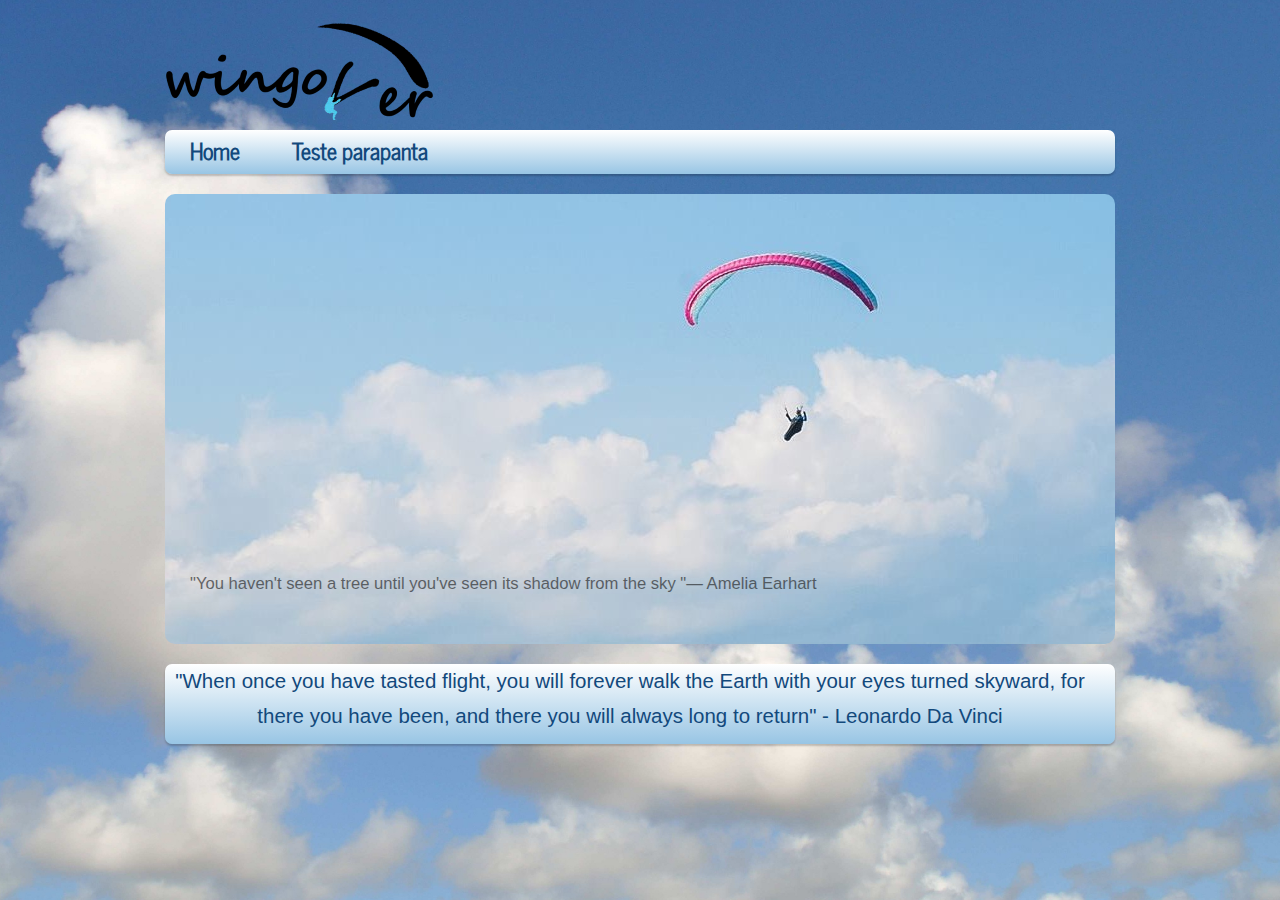
==== wingover/index.html @ 4fdd7dd1 "wingover site" ====
<!DOCTYPE HTML>
<html>

<head>
  <title>Wingover</title>
  <meta name="Wingover" content="Wingover" />
   <meta http-equiv="content-type" content="text/html; charset=UTF-8" />
  <!-- stylesheets -->
  <link href="css/style.css" rel="stylesheet" type="text/css" />
  <link href="css/colour.css" rel="stylesheet" type="text/css" />
  <!-- modernizr enables HTML5 elements and feature detects -->
  <script type="text/javascript" src="js/modernizr-1.5.min.js"></script>
</head>

<body>
  <div id="main">

    <!-- begin header -->
    <header>
      <div id="logo"><a href="index.html"><img src="images/logo5mic.png" alt="Wingover.ro" />&nbsp;</a></div>

      <nav>
        <ul class="sf-menu" id="nav">
          <li class="selected"><a href="index.html">Home</a></li>
            <li><a href="http://teste.wingover.ro/">Teste parapanta</a></li>
            <!--<li><a href="blog.html">blog</a></li>
            <li><a href="contact.html">contact</a></li>-->
          </ul>
        </nav>
      </header>
      <!-- end header -->

    <!-- begin content -->
    <div id="site_content">
      <ul class="slideshow">
        <li class="show"><img width="950" height="450" src="images/zaman1.jpg" alt="&quot;You haven't seen a tree until you've seen its shadow from the sky &quot;― Amelia Earhart" /></li>
        <li><img width="950" height="450" src="images/home3.jpg"alt="&quot;Flying might not be all plain sailing, but the fun of it is worth the price &quot; - Amelia Earhart" /></li>
        <li><img width="950" height="450" src="images/5.jpg" alt="&quot;Adventure is worthwhile in itself &quot;― Amelia Earhart" /></li>
          <li><img width="950" height="450" src="images/rimetea.jpg" alt="Rimetea, Jud. Alba" /></li>
      </ul>
    </div>
    <!-- end content -->

    <!-- begin footer -->
    <footer>
        <p>&quot;When once you have tasted flight, you will forever walk the Earth with your eyes turned skyward, for there you have been, and there you will always long to return&quot; - Leonardo Da Vinci</p>
      <p class="small"> Adventure is worthwhile in itself ― Amelia Earhart. All Rights Reserved. <a href="http://www.css3templates.co.uk">Design from css3templates.co.uk</a>.</p>
        <!--<p><img src="images/twitter.png" alt="twitter" />&nbsp;<img src="images/facebook.png" alt="facebook" />&nbsp;<img src="images/rss.png" alt="rss" /></p>-->
     </footer>
       <!-- end footer -->

       </div>
       <!-- javascript at the bottom for fast page loading -->
  <script type="text/javascript" src="js/jquery.min.js"></script>
  <script type="text/javascript" src="js/jquery.easing-sooper.js"></script>
  <script type="text/javascript" src="js/jquery.sooperfish.js"></script>
  <script type="text/javascript" src="js/image_fade.js"></script>
  <!-- initialise sooperfish menu -->
  <script type="text/javascript">
    $(document).ready(function() {
      $('ul.sf-menu').sooperfish();
    });
  </script>
</body>
</html>
---- wingover/css/style.css ----
@font-face { 
  font-family: Jenna Sue; 
    src: url('../fonts/JennaSue-webfont.eot'); 
    src: local("Jenna Sue"), url('../fonts/JennaSue-webfont.ttf'); 
} 

@font-face { 
  font-family: News Cycle; 
    src: url('../fonts/NewsCycle-Regular.eot'); 
    src: local("News Cycle"), url('../fonts/NewsCycle-Regular.ttf'); 
} 

html { 
  height: 100%;}

* { 
  margin: 0; 
  padding: 0;}

/* tell the browser to render HTML 5 elements as block */
article, aside, figure, footer, header, hgroup, nav, section { 
  display:block;}

body { 
  font: normal .80em arial, sans-serif;}

p { 
  padding: 0 0 25px 0;
  line-height: 1.7em;}

img { 
  border: 0;}

h1, h2, h3, h4, h5, h6 { 
  font: normal 350% 'Jenna Sue', arial, sans-serif;
  margin: 0 0 5px 0;
  padding: 0;}

h2 { 
  font: normal 170% 'Jenna Sue', arial, sans-serif;
  margin: 0;
  padding: 0 0 8px 0;}

h3 { 
  font: normal 150% arial, sans-serif;}

h4, h5, h6 { 
  margin: 0;
  padding: 0 0 5px 0;
  font: normal 110% arial, sans-serif;
  line-height: 1.5em;}

h5, h6 { 
  font: italic 95% arial, sans-serif;
  padding-bottom: 15px;}

a, a:hover { 
  outline: none;
  text-decoration: none;}

a:hover { 
  text-decoration: none;}

ul { 
  margin: 2px 0 22px 17px;}

ul li { 
  list-style-type: circle;
  margin: 0 0 0 0; 
  padding: 0 0 4px 5px;}

ol { 
  margin: 8px 0 22px 20px;}

ol li { 
  margin: 0 0 11px 0;}

#main, #header, #logo, #menubar, #site_content, #footer { 
  margin-left: auto; 
  margin-right: auto;}

#main { 
  width: 950px;
  margin: 20px auto;}

header { 
  width: 950px;
  height: 105px;}

#logo { 
  width: 950px;
  float: left;
  height: 130px;
  background: transparent;
  padding: 0;}

#logo h1 { 
  font: normal 450% 'Jenna Sue', arial, sans-serif;
  padding: 6px 0 0 20px;}

#logo h1 a:hover { 
  text-decoration: none;}

#site_content { 
  width: 950px;
  overflow: hidden;
  margin: 4px auto 0 auto;
  padding: 0;}

#left_content { 
  float: left;
  text-align: justify;
  width: 444px;
  padding: 20px 0 5px 25px;
  margin: 0;}

#left_content ul { 
  margin: 2px 0 22px 0px;}

#left_content ul li { 
  list-style-type: none;
  margin: 0 0 0 0; 
  padding: 2px 0 2px 28px;
  line-height: 1.5em;}

#right_content { 
  float: right;
  width: 450px;
  padding: 0;
  min-height: 450px;}

#right_content img { 
  float: left;}

footer { 
  height: auto;
    font-family: sans-serif!important;
  width: 930px;
  float: right;
  margin: 20px auto 20px auto;
  padding: 0px 20px 0 0;
  border-radius: 7px 7px 7px 7px;
  -moz-border-radius: 7px 7px 7px 7px;
  -webkit-border: 7px 7px 7px 7px;
  font: 160% 'News Cycle', arial, sans-serif;
  text-align: right;}

footer p { 
  padding: 0 0 10px 0;
    text-align: center;
}

footer a, footer a:hover {
  text-decoration: none;}

/* styling for the slideshow on the homepage */
ul.slideshow {
  width: 100%;
  height: 450px;
  overflow: hidden;
  position: relative;
  margin: 0;
  padding: 0;
    border-radius: 10px;

}
  
ul.slideshow li {
  position: absolute;
  margin: 0;
  padding: 0;
  left: 0;
  right: 0;
  list-style: none;}
 
ul.slideshow li.show {
  z-index: 500;}
 
ul img {
  border: none;}
 
#slideshow-caption {
  width: 950px;
  height: 90px;
  position: absolute;
  bottom: 0;
  left: 0; 
  z-index: 500;}
 
#slideshow-caption .slideshow-caption-container {
  padding: 20px 25px 0 25px;   
  z-index: 1000;}
 
#slideshow-caption p {
  padding: 0;
  font: normal 130% arial, sans-serif;}

/* form styling */
.form_settings { 
  margin: 0;}

.form_settings p { 
  padding: 0 0 10px 0;}

.form_settings span { 
  padding: 5px 0; 
  float: left; 
  width: 170px; 
  text-align: left;}
  
.form_settings input, .form_settings textarea { 
  padding: 4px; 
  width: 252px; 
  font: 100% 'trebuchet ms', arial, sans-serif;
  border: 0;
  border-bottom: 1px solid; 
  background: transparent;}
  
.form_settings .submit { 
  font: 220% 'Jenna Sue', arial, sans-serif; 
  border: 0; 
  width: 100px; 
  margin: 0 0 0 162px; 
  height: 33px;
  padding: 2px 0 3px 0;
  cursor: pointer; 
  border-radius: 6px 6px 6px 6px;
  -webkit-border-radius: 6px 6px 6px 6px;
  -moz-border-radius: 6px 6px 6px 6px;}

.form_settings textarea, .form_settings select { 
  font: 100% 'trebuchet ms', arial, sans-serif; 
  border: 1px solid; 
  border-radius: 6px 6px 6px 6px;
  -webkit-border-radius: 6px 6px 6px 6px;
  -moz-border-radius: 6px 6px 6px 6px;
  width: 250px;
  overflow: auto;}

.form_settings select { 
  width: 304px;}

.form_settings .checkbox { 
  margin: 4px 0; 
  padding: 0; 
  width: 14px;
  border: 0;
  background: none;}

/* styling for the blog page */
#blog_container h4 {
  font: normal 300% 'Jenna Sue', arial, sans-serif;
  margin: 0 0 15px 0;
  padding: 5px 0;}

#blog_container h4.select {
  width: 475px;}

.blog {
  background: url(../images/calendar.png) no-repeat;
  width: 54px;
  height: 46px;
  float: left;
  margin: 0 15px 0 0;}

.blog h2 {
  font: bold 90% arial, sans-serif;
  text-shadow: none;
  text-align: center;
  margin: 0;
  padding: 4px 0 0 0;}
  
.blog h3 {
  font: 140% arial, sans-serif;
  text-shadow: none;
  margin: 0;
  text-align: center;
  padding: -10px 0 0 0;}
  
#blog_text {
  padding: 20px;
  overflow: auto;
  height: 100%;}

#blog_text h1 {
  font: normal 300% 'Jenna Sue', arial, sans-serif;;
  margin: 0 0 15px 0;
  padding: 5px 0;}

/* stylesheet for sooperFish by www.sooperthemes.com -- author: jurriaan roelofs */
html body ul.sf-menu ul,html body ul.sf-menu ul li { 
  width: 180px;}

html body ul.sf-menu ul ul { 
  margin: 0 0 0 180px;}

ul.sf-menu,ul.sf-menu * { 
  margin: 0;
  padding: 0;}

ul.sf-menu { 
  display: block;
  position: relative;}
  
ul.sf-menu li { 
  display: block;
  list-style: none;
  float: left;
  position: relative;}
  
ul.sf-menu li:hover { 
  visibility: inherit; /* fixes IE7 'sticky bug' */ }

ul.sf-menu a { 
  display: block;
  position: relative;}
  
ul.sf-menu ul { 
  position: absolute;
  left: 0;
  width: 150px; 
  top: auto;
  left: -999999px;}
  
ul.sf-menu ul a { 
  zoom: 1; /* IE6/7 fix */ }

ul.sf-menu ul li { 
  float: left; /* Must always be floated otherwise there will be a rogue 1px margin-bottom in IE6/7 */
  width: 150px;}
  
ul.sf-menu ul ul { 
  top: 0;
  margin: 0 0 0 150px;}

ul.sf-menu li:hover ul,ul.sf-menu li:focus ul,ul.sf-menu li.sf-hover ul, 
ul.sf-menu ul li:hover ul,ul.sf-menu ul li:focus ul,ul.sf-menu ul li.sf-hover ul,
ul.sf-menu ul ul li:hover ul,ul.sf-menu ul ul li:focus ul,ul.sf-menu ul ul li.sf-hover ul,
ul.sf-menu ul ul ul li:hover ul,ul.sf-menu ul ul ul li:focus ul,ul.sf-menu ul ul ul li.sf-hover ul { 
  left: auto;}
  
ul.sf-menu li:hover ul ul,ul.sf-menu li:focus ul ul,ul.sf-menu li.sf-hover ul ul,
ul.sf-menu ul li:hover ul ul,ul.sf-menu ul li:focus ul ul,ul.sf-menu ul li.sf-hover ul ul,
ul.sf-menu ul ul li:hover ul ul,ul.sf-menu ul ul li:focus ul ul,ul.sf-menu ul ul li.sf-hover ul ul,
ul.sf-menu ul ul ul li:hover ul ul,ul.sf-menu ul ul ul li:focus ul ul,ul.sf-menu ul ul ul li.sf-hover ul ul { 
  left: -999999px;}

/* autoArrows CSS */
span.sf-arrow { 
  width: 7px;
  height: 7px;
  position: absolute;
  top: 20px;
  right: 5px;
  display: block;
  overflow: hidden; /* making sure IE6 doesn't overflow and expand the box */
  font-size: 1px;
}

ul ul span.sf-arrow { 
  right: 5px;
  top: 20px;
  background-position: 0 100%;
}

/* theming the menu */
nav { 
  height: 44px;
  width: 950px;
  float: right;
  margin: -20px auto 20px auto;
  border-radius: 7px 7px 7px 7px;
  -moz-border-radius: 7px 7px 7px 7px;
  -webkit-border: 7px 7px 7px 7px;} 

/* Theming the menu */
ul#nav { 
  float: left;
}

ul#nav ul { 
  padding-bottom: 15px;
}

ul#nav li a { 
  padding: 3px 25px 6px 25px;
  font: 170% 'News Cycle', arial, sans-serif;
  text-decoration: none;
  margin-right: 2px;
}

.small{
    font-size: 5px;
    display:none;
}
---- wingover/css/colour.css ----
/* light theme */
body { 
  background: url(../images/cloudsx.jpg);
    color:#444;
    background-size: cover;
}

h2, h6 { 
  color: #07E5F9;}

#site_content { 
  /*background: #FEFEFC;*/}

#left_content ul li { 
  background: url(../images/light_bullet.png) no-repeat left center;}

nav, footer {
  background: #ddd; /* Show a solid color for older browsers */
  background: -moz-linear-gradient(#fff, #ddd);
  background: -o-linear-gradient(#fff, #ddd);
  background: -webkit-linear-gradient(#fff, #98C5E4);
  -webkit-box-shadow: rgba(0, 0, 0, 0.2) 0px 2px 2px;
  -moz-box-shadow: rgba(0, 0, 0, 0.2) 0px 2px 2px;
  box-shadow: rgba(0, 0, 0, 0.2) 0px 2px 2px;
  /*border: 1px solid #eee;*/}

footer, footer a:hover {
    color: #12497C;
  }

#slideshow-caption, #slideshow-caption p {
  color: #151515;
 /* background: #151515;*/}
 
.form_settings .submit { 
  background: #444;
  text-shadow: 1px 1px #000;
  color: #FFF;}

.form_settings input, .form_settings textarea, .form_settings select { 
  border-color: #777;}

#blog_container h4.select {
  background: url(../images/light_blog.png) no-repeat right top;}

.blog h3, div.image-title.portfolio_one, div.controls.portfolio_one a:hover {
  color: #111;}
  
.blog h2, div.image-title.portfolio_two, div.controls.portfolio_two a {
  color: #FFF;}

#blog_text {
  background: #F1F1E7;
  text-shadow: 1px 1px #FFF;
  color: #555;}

ul#nav li a {
  color: #12497C;
    font-weight: 600;
}

ul#nav ul { 
  background: #DDD;}

ul#nav ul li a { 
  color: #222;}

a, a:hover, footer a, ul#nav li.selected a, ul#nav li a:hover, ul#nav ul li a:hover, ul#nav ul li a:focus, 
ul#nav li.selected ul a:hover, div.controls.portfolio_one a, div.controls.portfolio_two a:hover { 
  color:#12497C;}

ul.thumbs li.selected a.thumb {
  background: #0ABFFA;}
  
div.pagination a, div.pagination span.current, div.pagination span.ellipsis {
  background: #444;
  color: #AAA;}
  
div.pagination a:hover {
  background: #EEE;
  color: #111;}
  
div.pagination span.current {
  background: #444;
  color: #FFF;}

h1, h3, h4, h5, a:hover, #logo h1, #logo h1 a:hover, 
.form_settings input, .form_settings textarea,
#blog_container h4, ul#nav li.selected ul a { 
  color: #9DC6E2;}
  
div.navigation a.prev {
  background: url(../images/prev_arrow.gif) no-repeat left;}
  
div.navigation a.next {
  background: url(../images/next_arrow.gif) no-repeat right;}

div.pagination a, div.pagination span.current, div.pagination span.ellipsis {
  background-color: #BBB;
  color: #FFF;}
  
div.pagination a:hover {
  background-color: #BBB;
  color: #000;}
  
div.pagination span.current {
  background-color: #888;
  color: #FFF;}

span.sf-arrow { 
  background: url(../images/arrows-black.png) no-repeat 0 0;
}
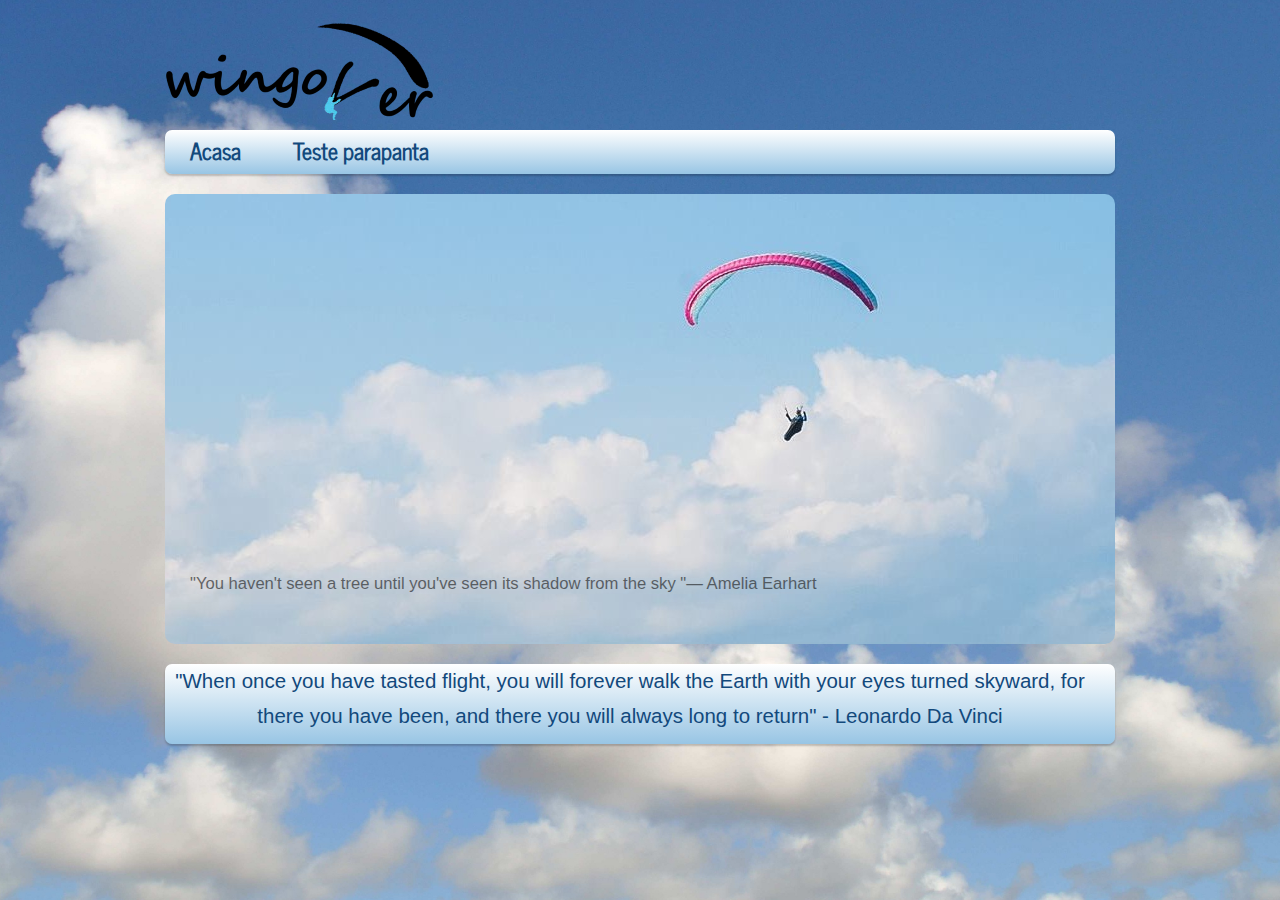
==== commit c655bd3a: "Menu links change" ====
--- a/wingover/index.html
+++ b/wingover/index.html
@@ -21,7 +21,7 @@
 
       <nav>
         <ul class="sf-menu" id="nav">
-          <li class="selected"><a href="index.html">Home</a></li>
+          <li class="selected"><a href="index.html">Acasa</a></li>
             <li><a href="http://teste.wingover.ro/">Teste parapanta</a></li>
             <!--<li><a href="blog.html">blog</a></li>
             <li><a href="contact.html">contact</a></li>-->
@@ -61,5 +61,15 @@
       $('ul.sf-menu').sooperfish();
     });
   </script>
+  <script>
+      (function(i,s,o,g,r,a,m){i['GoogleAnalyticsObject']=r;i[r]=i[r]||function(){
+          (i[r].q=i[r].q||[]).push(arguments)},i[r].l=1*new Date();a=s.createElement(o),
+              m=s.getElementsByTagName(o)[0];a.async=1;a.src=g;m.parentNode.insertBefore(a,m)
+      })(window,document,'script','//www.google-analytics.com/analytics.js','ga');
+
+      ga('create', 'UA-68693047-1', 'auto');
+      ga('send', 'pageview');
+
+  </script>
 </body>
 </html>
